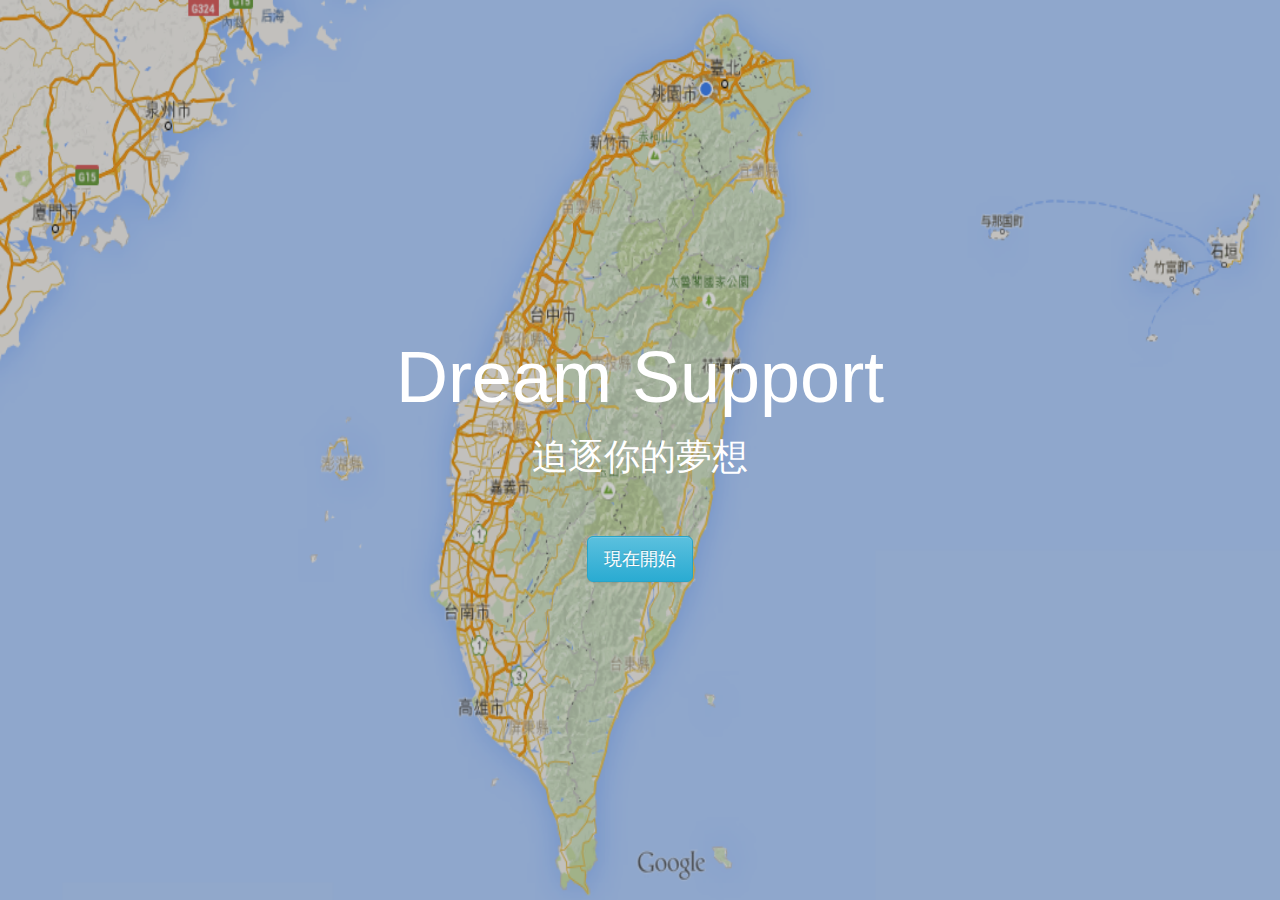
==== index.html @ f97aec36 "完成首頁" ====
<!doctype html>
<html lang="en">
<head>
    <meta charset="UTF-8">
    <title>Dream Support</title>
    <script src="bower_components/angular/angular.min.js"></script>
    <script src="bower_components/angular-animate/angular-animate.js"></script>
    <script src="bower_components/angular-route/angular-route.js"></script>
    <script src="bower_components/lodash/lodash.min.js"></script> <!-- make restangular work -->
    <script src="bower_components/restangular/dist/restangular.min.js"></script>
    <script src="bower_components/jquery/dist/jquery.min.js"></script>
    <script src="bower_components/bootstrap/dist/js/bootstrap.js"></script>
    
    <link rel="stylesheet" href="bower_components/bootstrap/dist/css/bootstrap.min.css"/>
    <link rel="stylesheet" href="bower_components/bootstrap/dist/css/bootstrap-theme.min.css"/>
    <link rel="stylesheet" href="css/css.css"/>

        
    <script src="js/index.js"></script>
    <!--<script src="js/post/post.factory.js"></script>
    <script src="js/post/post.controller.js"></script>
    <script src="js/post/show.controller.js"></script>
    <script src="js/msg/msg.controller.js"></script>
    <script src="js/msg/msg.create.controller.js"></script>
    <script src="js/msg/msg.factory.js"></script>
    -->
</head>
<body ng-app="DreamSupport" >
    <div ng-view></div>
</body>
</html>
---- css/css.css ----
html {
	margin:0px; 
	height:100%;
}
body{
	height: 100%;
	overflow-y: hidden;
　	overflow-x: hidden;
}

.bg {
	background: url(../img/taiwan_map.png) no-repeat;
	background-size: 100% 100%;
	height: 100%;
	width: 100%;
	position: absolute;
}

.Home {
	height: 100%;
	width:100%;
	position:absolute;
	background: rgba(0, 0, 0, .2);
	display: table;
}

.Home h1{
	color: #ffffff;
	font-size: 72px;
	/*text-shadow: 2px 2px 5px rgb(200, 200, 200);*/
}
.Home h3{
	color: #ffffff;
	font-size: 36px;
	margin-bottom: 60px;
}

.img{
	height: 100%;
	width:100%;
	position:absolute;
	z-index:-2;
}
.row {
	display: table-row;
}
.vertical-center {
	display: table-cell;
    text-align: center;
	vertical-align: middle;

}

.vertical-center > .modal-content{
	width: 100%;
	margin: 0px;
    text-align: center;

}
.modal-dialog{

}

}
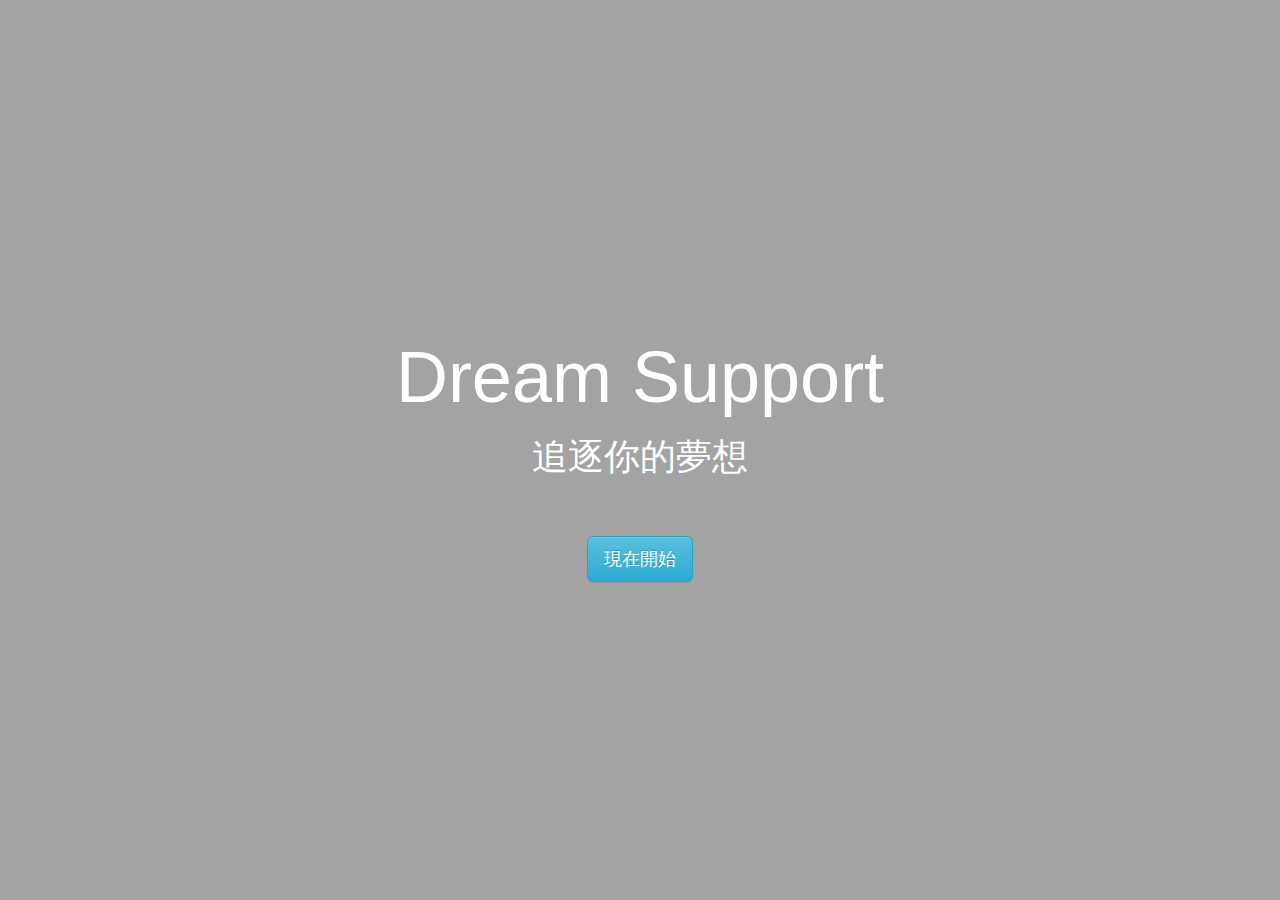
==== commit 8adaf9e0: "merge status" ====
--- a/index.html
+++ b/index.html
@@ -13,10 +13,11 @@
     
     <link rel="stylesheet" href="bower_components/bootstrap/dist/css/bootstrap.min.css"/>
     <link rel="stylesheet" href="bower_components/bootstrap/dist/css/bootstrap-theme.min.css"/>
-    <link rel="stylesheet" href="css/css.css"/>
-
+    <link rel="stylesheet" href="css/index.css"/>
+    <link rel="stylesheet" href="css/route.css"/>
         
     <script src="js/index.js"></script>
+    
     <!--<script src="js/post/post.factory.js"></script>
     <script src="js/post/post.controller.js"></script>
     <script src="js/post/show.controller.js"></script>
--- a/css/index.css
+++ b/css/index.css
@@ -0,0 +1,59 @@
+html {
+	margin:0px; 
+	height:100%;
+}
+body{
+	height: 100%;
+	overflow-y: hidden;
+　	overflow-x: hidden;
+}
+
+.bg {
+	background: url(../img/taiwan_map.png) no-repeat;
+	background-size: 100% 100%;
+	height: 100%;
+	width: 100%;
+	position: absolute;
+}
+
+.Home {
+	height: 100%;
+	width:100%;
+	position:absolute;
+	background: rgba(0, 0, 0, .2);
+	display: table;
+}
+
+.Home h1{
+	color: #ffffff;
+	font-size: 72px;
+	/*text-shadow: 2px 2px 5px rgb(200, 200, 200);*/
+}
+.Home h3{
+	color: #ffffff;
+	font-size: 36px;
+	margin-bottom: 60px;
+}
+
+.img{
+	height: 100%;
+	width:100%;
+	position:absolute;
+	z-index:-2;
+}
+.row {
+	display: table-row;
+}
+.vertical-center {
+	display: table-cell;
+    text-align: center;
+	vertical-align: middle;
+
+}
+
+.vertical-center > .modal-content{
+	width: 100%;
+	margin: 0px;
+    text-align: center;
+
+}
--- a/css/route.css
+++ b/css/route.css
@@ -0,0 +1,70 @@
+a{text-decoration:none}
+.route{
+	position: absolute;
+	z-index: 1;
+	width: 100%;
+	height: 100%;
+
+}
+.route > .pull-left{
+	width: 50%;
+	
+}
+.route > .pull-right{
+	width: 50%;
+	
+}
+
+.route-navbar{
+	
+}
+
+.route-navbar > .Menu{
+	
+	margin-top: 20px;
+	font-family: Microsoft JhengHei;
+	margin-right: 0px;
+	margin-left: 80%;
+	padding: 12px;
+	width: 20%;
+}
+.route-navbar > .Menu-begin{
+	font-size: 18px;
+	background-image: -webkit-linear-gradient(top,#5bc0de 0,#2aabd2 100%);
+	background-image: -o-linear-gradient(top,#5bc0de 0,#2aabd2 100%);
+	background-image: -webkit-gradient(linear,left top,left bottom,from(#5bc0de),to(#2aabd2));
+	background-image: linear-gradient(to bottom,#5bc0de 0,#2aabd2 100%);	
+	font-family: Microsoft JhengHei;	
+	
+	color: #000000;
+	border: 1px solid transparent;
+
+	
+}
+.Menu-begin > p{
+	margin-bottom: 0px;
+
+	color: #FFFFFF;
+}
+
+.route-navbar > .Menu-midway{
+	font-size: 18px;
+	background-color: #e0e0e0;
+  	background-position: 0 -15px;
+	
+	
+}
+.Menu-midway > p{
+	margin-bottom: 0px;
+    color: #333;
+}
+.route-navbar > .Menu-end{
+	font-size: 18px;
+	background-color: #265a88;
+  	background-position: 0 -15px;
+}
+.Menu-end > p{
+	margin-bottom: 0px;
+
+    color: #FFFFFF;
+}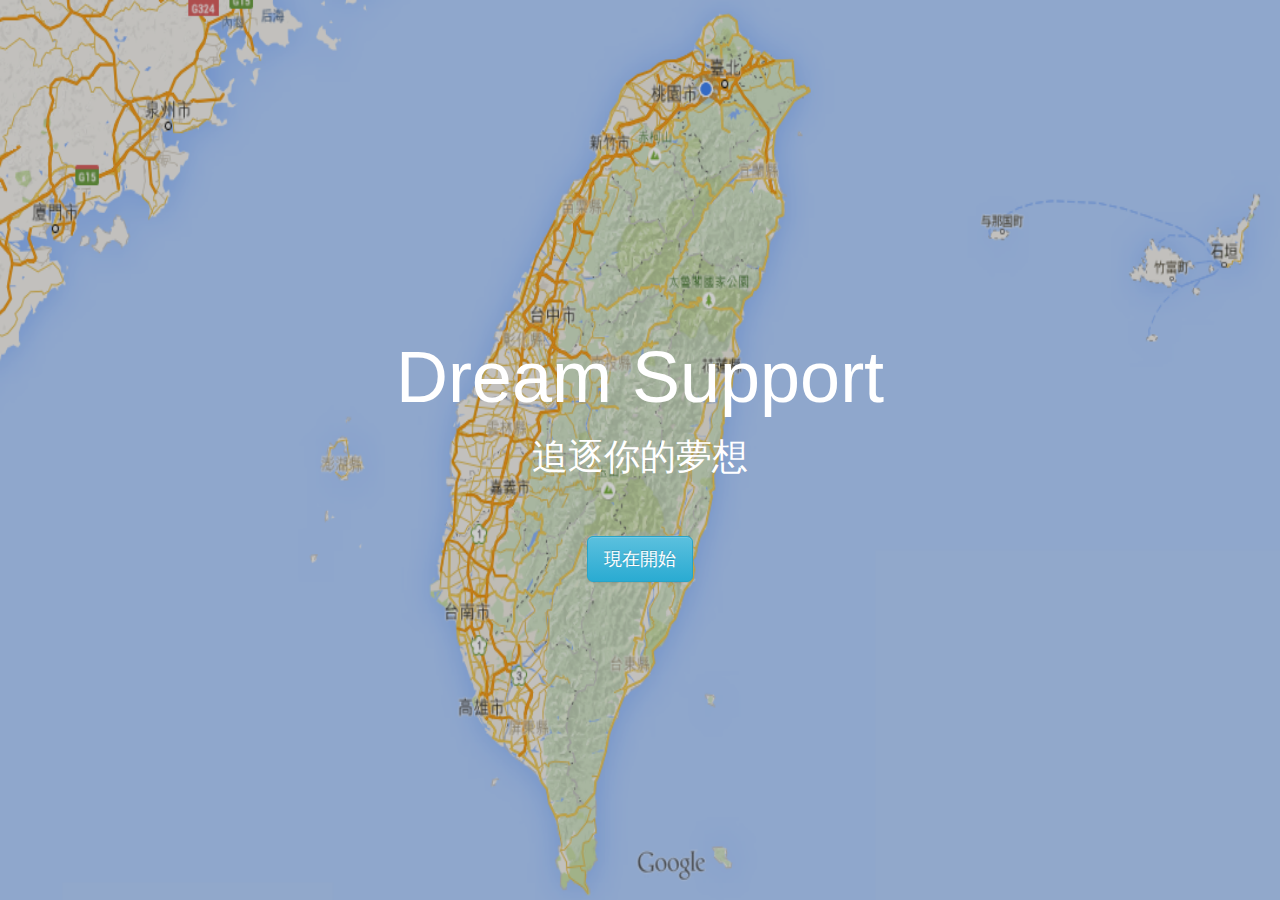
==== commit b297b1bf: "merge over" ====
--- a/index.html
+++ b/index.html
@@ -10,23 +10,20 @@
     <script src="bower_components/restangular/dist/restangular.min.js"></script>
     <script src="bower_components/jquery/dist/jquery.min.js"></script>
     <script src="bower_components/bootstrap/dist/js/bootstrap.js"></script>
+    <script src="bower_components/angular-cookies/angular-cookies.min.js"></script>
     
     <link rel="stylesheet" href="bower_components/bootstrap/dist/css/bootstrap.min.css"/>
     <link rel="stylesheet" href="bower_components/bootstrap/dist/css/bootstrap-theme.min.css"/>
     <link rel="stylesheet" href="css/index.css"/>
     <link rel="stylesheet" href="css/route.css"/>
-        
+    <link rel="stylesheet" href="css/css.css"/>
+    <link rel="stylesheet" href="css/global.css"/>
+    <link rel="stylesheet" href="css/travel.css"/>
     <script src="js/index.js"></script>
-    
-    <!--<script src="js/post/post.factory.js"></script>
-    <script src="js/post/post.controller.js"></script>
-    <script src="js/post/show.controller.js"></script>
-    <script src="js/msg/msg.controller.js"></script>
-    <script src="js/msg/msg.create.controller.js"></script>
-    <script src="js/msg/msg.factory.js"></script>
-    -->
+    <script src="js/travel/travel.controller.js"></script>
+    <script src="js/travel/travel.factory.js"></script>
 </head>
-<body ng-app="DreamSupport" >
+<body ng-app="DreamSupport">
     <div ng-view></div>
 </body>
 </html>--- a/css/css.css
+++ b/css/css.css
@@ -0,0 +1,64 @@
+html {
+	margin:0px; 
+	height:100%;
+}
+body{
+	height: 100%;
+	overflow-y: hidden;
+　	overflow-x: hidden;
+}
+
+.Home.bg {
+	background: url(../img/taiwan_map.png) no-repeat;
+	background-size: 100% 100%;
+	height: 100%;
+	width: 100%;
+	position: absolute;
+}
+
+.Home {
+	height: 100%;
+	width:100%;
+	position:absolute;
+	background: rgba(0, 0, 0, .2);
+	display: table;
+}
+
+.Home h1{
+	color: #ffffff;
+	font-size: 72px;
+	/*text-shadow: 2px 2px 5px rgb(200, 200, 200);*/
+}
+.Home h3{
+	color: #ffffff;
+	font-size: 36px;
+	margin-bottom: 60px;
+}
+
+.img{
+	height: 100%;
+	width:100%;
+	position:absolute;
+	z-index:-2;
+}
+.row {
+	display: table-row;
+}
+.vertical-center {
+	display: table-cell;
+    text-align: center;
+	vertical-align: middle;
+
+}
+
+.vertical-center > .modal-content{
+	width: 100%;
+	margin: 0px;
+    text-align: center;
+
+}
+.modal-dialog{
+
+}
+
+}
--- a/css/travel.css
+++ b/css/travel.css
@@ -0,0 +1,6 @@
+.travel.bg {
+    background: url(../img/travel-bg.png);
+    width: 100%;
+    height: 100%;
+    position: absolute;
+}